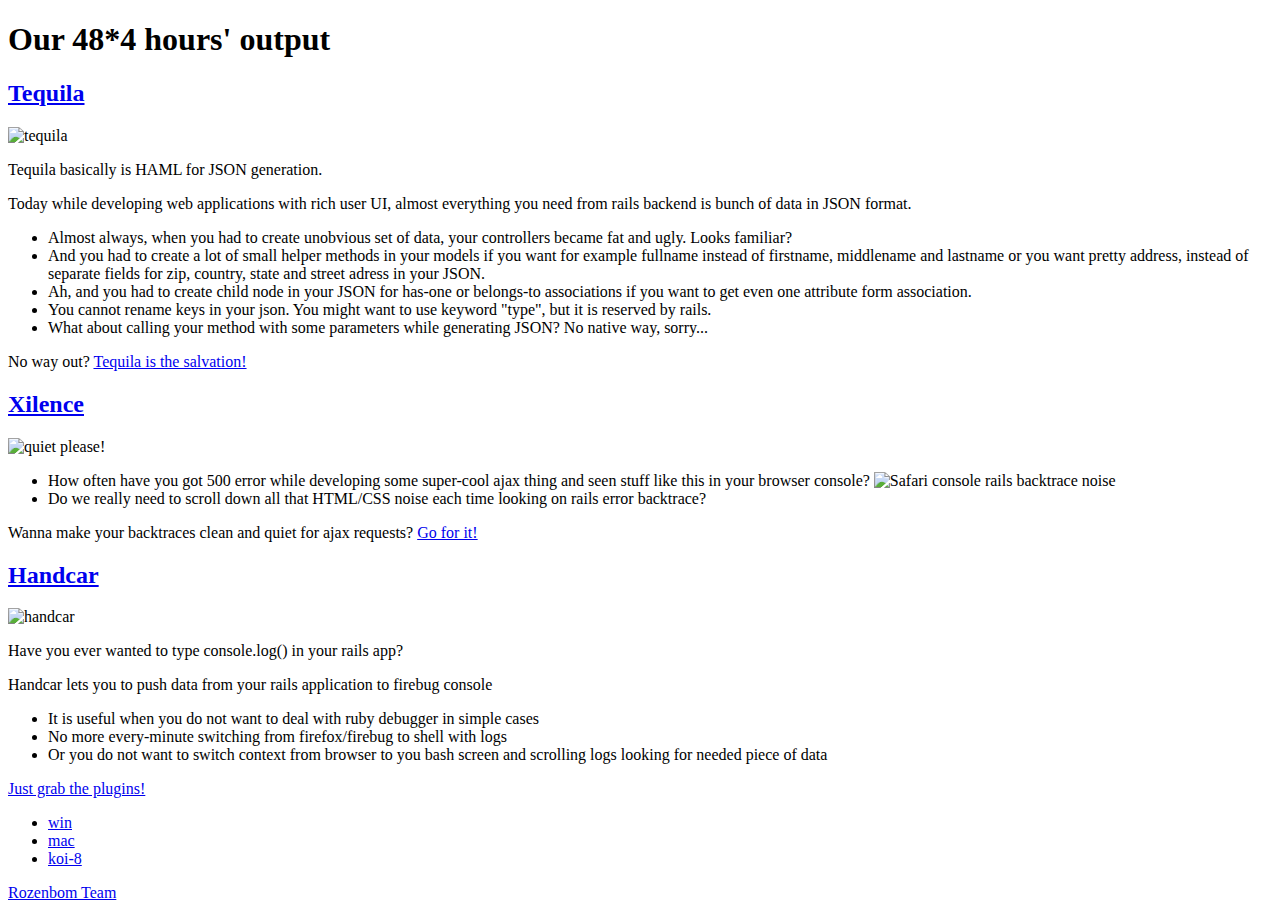
==== index.html @ 518a5fc1 "fixing links" ====
<!DOCTYPE html PUBLIC "-//W3C//DTD XHTML 1.0 Strict//EN" "http://www.w3.org/TR/xhtml1/DTD/xhtml1-strict.dtd">
<head>
<title></title>
<script type="text/javascript" src="/javascripts/jquery.js"></script>
<script type="text/javascript" src="/javascripts/application.js"></script>
<link rel="stylesheet" href="/stylesheets/application.css" type="text/css" />
</head>
<body>
<div id='wrap'>
<div id='header'>
<div id='content'>
<h1>Our 48*4 hours' output</h1>
<div class='block' id='tequila'>
<h2>
<a href="/tequila.html">Tequila</a>
</h2>
<div class='desc'>
<div class='img'>
<img alt='tequila' src='/images/tequila.png' />
</div>
<p>
Tequila basically is HAML for JSON generation.
</p>
<p>
Today while developing web applications with rich user UI,
almost everything you need from rails backend is bunch of data in JSON format.
</p>
<ul>
<li>
Almost always, when you had to create unobvious set of data,
your controllers became fat and ugly. Looks familiar?
<script src='http://gist.github.com/173322.js'></script>
</li>
<li>
And you had to create a lot of small helper methods in your models if you want for example
fullname instead of firstname, middlename and lastname or
you want pretty address, instead of separate fields for zip, country, state and street adress in your JSON.
</li>
<li>
Ah, and you had to create child node in your JSON for has-one or belongs-to associations if you want to get even one attribute form association.
</li>
<li>
You cannot rename keys in your json. You might want to use keyword "type", but it is reserved by rails.
</li>
<li>
What about calling your method with some parameters while generating JSON? No native way, sorry...
</li>
</ul>
<p>
No way out?
<a href="/tequila.html">Tequila is the salvation!</a>
</p>
</div>
</div>
<div class='block' id='xilence'>
<h2>
<a href="/xilence.html">Xilence</a>
</h2>
<div class='desc'>
<div class='img'>
<img alt='quiet please!' src='/images/xilence.png' />
</div>
<ul>
<li>
How often have you got 500 error while developing some super-cool ajax thing
and seen stuff like this in your browser console?
<img alt='Safari console rails backtrace noise' src='/images/safari-console-rails-backtrace.png' />
</li>
<li>Do we really need to scroll down all that HTML/CSS noise each time looking on rails error backtrace?</li>
</ul>
<p>
Wanna make your backtraces clean and quiet for ajax requests?
<a href="/xilence.html">Go for it!</a>
</p>
</div>
</div>
<div class='block' id='handcar'>
<h2>
<a href="/handcar.html">Handcar</a>
</h2>
<div class='desc'>
<div class='img'>
<img alt='handcar' src='/images/handcar.png' />
</div>
<p>
Have you ever wanted to type console.log() in your rails app?
<script src='http://gist.github.com/173543.js'></script>
</p>
<p>
Handcar lets you to push data from your rails application to firebug console<br/>
<ul>
<li>
It is useful when you do not want to deal with ruby debugger in simple cases
</li>
<li>
No more every-minute switching from firefox/firebug to shell with logs
</li>
<li>
Or you do not want to switch context from browser to you bash screen and scrolling logs looking for needed piece of data
</li>
</ul>
</p>
<p>
<a href="/handcar.html">Just grab the plugins!</a>
</p>
</div>
</div>

</div>
</div>
<div id='navcontainer'>
<ul id='navlist'>
<li>
<a href='#'>win</a>
</li>
<li>
<a href='#'>mac</a>
</li>
<li>
<a href='#'>koi-8</a>
</li>
<li id='kidding' style='display:none'>
just kidding :)
</li>
</ul>
</div>
<div id='footer'>
<a href="/team.html">Rozenbom Team</a>
</div>
</div>
<script type='text/javascript'>
  //<![CDATA[
    j(document).ready(function(){
      j('#navlist a').click(function(){
        j('#kidding').show().fadeOut(4000);
        return false;
      });
    })
  //]]>
</script>
</body>
<script type="text/javascript">
var gaJsHost = (("https:" == document.location.protocol) ? "https://ssl." : "http://www.");
document.write(unescape("%3Cscript src='" + gaJsHost + "google-analytics.com/ga.js' type='text/javascript'%3E%3C/script%3E"));
</script>
<script type="text/javascript">
try {
var pageTracker = _gat._getTracker("UA-103317-6");
pageTracker._trackPageview();
} catch(err) {}</script>
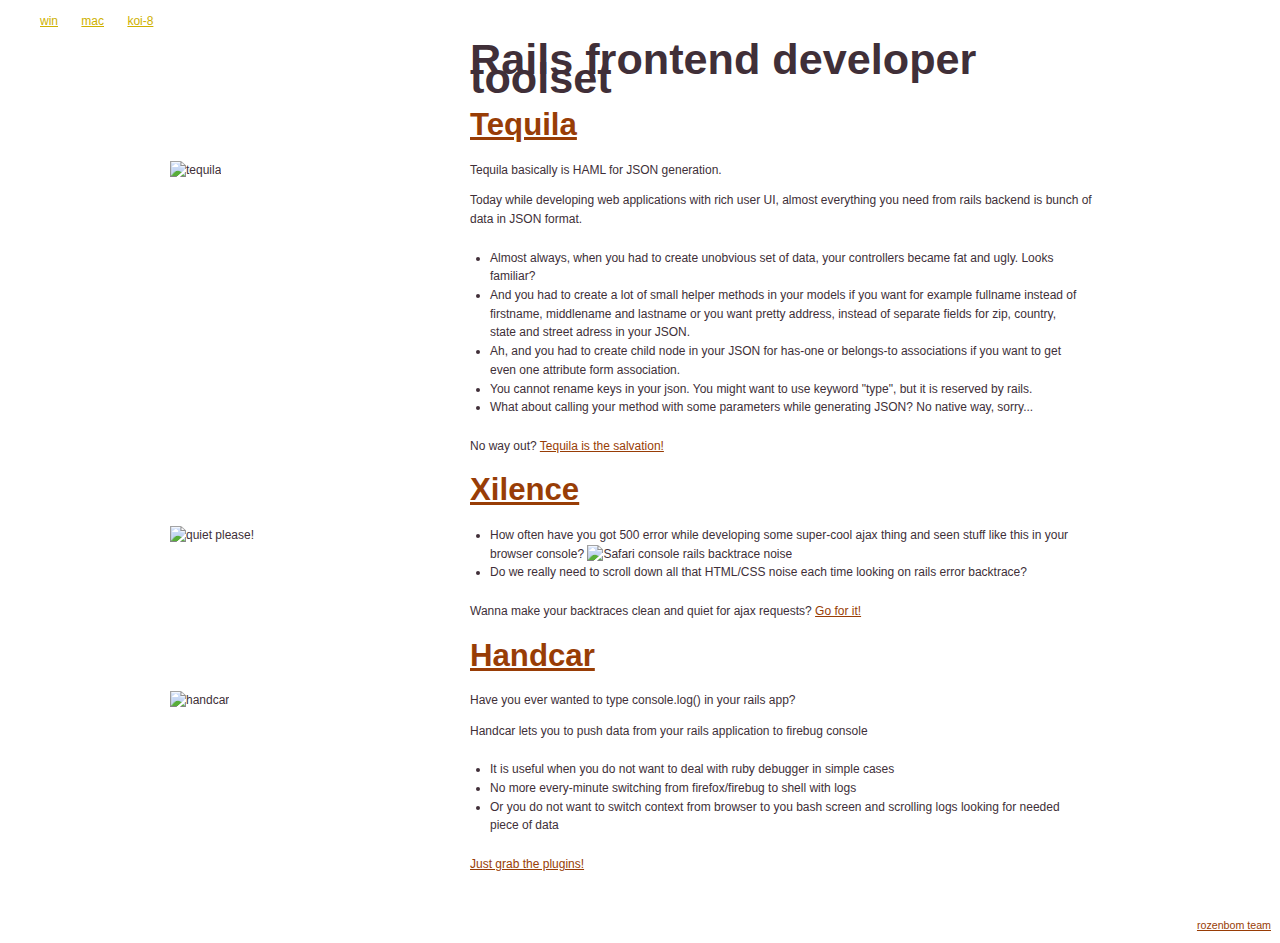
==== commit a3654c0c: "titles & descriptions" ====
--- a/index.html
+++ b/index.html
@@ -3,13 +3,15 @@
 <title></title>
 <script type="text/javascript" src="/javascripts/jquery.js"></script>
 <script type="text/javascript" src="/javascripts/application.js"></script>
+<script type="text/javascript" src="http://use.typekit.com/gph4gke.js"></script>
+<script type="text/javascript">try{Typekit.load();}catch(e){}</script>
 <link rel="stylesheet" href="/stylesheets/application.css" type="text/css" />
 </head>
 <body>
 <div id='wrap'>
 <div id='header'>
 <div id='content'>
-<h1>Our 48*4 hours' output</h1>
+<h1>Rails frontend developer toolset</h1>
 <div class='block' id='tequila'>
 <h2>
 <a href="/tequila.html">Tequila</a>
--- a/stylesheets/application.css
+++ b/stylesheets/application.css
@@ -0,0 +1,112 @@
+body {
+  background: white;
+  margin: 0;
+  font: 9pt/14pt 'Lucida Grande', Verdana, Helvetica, sans-serif; }
+
+a {
+  color: #983D06;
+  text-decoration: underline; }
+  a:hover {
+    color: #983D06; }
+  a:visited {
+    color: #CEB100; }
+    a:visited:hover {
+      color: #983D06; }
+  a img {
+    border: 0; }
+
+#header {
+  width: 960px;
+  margin-left: auto;
+  margin-right: auto;
+  text-align: center;
+  border: 0;
+  padding: 0; }
+
+h1 {
+/*  font-family: Georgia;*/
+  font-size: 3.6em;
+/*  font-style: italic; */
+  }
+
+h2 {
+/*  font-family: Georgia;*/
+  font-size: 2.6em;
+/*  font-style: italic; */
+  }
+
+h3 {
+/*  font-family: Georgia;*/
+  font-size: 1.3em;
+/*  font-style: italic; */
+  }
+
+h4 {
+/*  font-family: Georgia;*/
+  font-size: 1em;
+/*  font-style: italic; */
+  }
+
+.img {
+  float: left;
+  height: 0px; }
+  .img img {
+    position: relative;
+    right: 300px; }
+
+#wrap {
+  width: 100%;
+  margin-left: auto;
+  margin-right: auto; }
+
+#container {
+  margin-right: 25%; }
+
+#content {
+  background: transparent;
+  width: 629px;
+  margin-top: 0;
+  padding: 21px;
+  color: #402F38;
+  text-align: left;
+  float: right; }
+  #content ul {
+    padding: 0;
+    margin: 20px; }
+    #content ul li {
+      padding: 0;
+      margin: 0;
+      list-style-image: url(/images/0163_red-rose.png); }
+
+#navcontainer {
+  float: left; }
+
+#navlist li {
+  list-style-type: none;
+  display: inline;
+  text-align: right;
+  padding-right: 20px;
+  font-family: 'Lucida Grande', Verdana, Helvetica, sans-serif;
+  font-size: 12px;
+  text-transform: lowercase;
+  color: #666666; }
+  #navlist li a:link {
+    color: #CEB100; }
+  #navlist li a:visited {
+    color: #222; }
+  #navlist li a:hover {
+    color: #983D06; }
+
+.content {
+  padding: 21px;
+  text-align: justify;
+  font: 9pt/14pt 'Lucida Grande', Verdana, Helvetica, sans-serif; }
+
+#footer {
+  width: 100%;
+  padding: 9px;
+  text-align: right;
+  text-transform: lowercase;
+  font: 8pt/14pt 'Lucida Grande', Verdana, Helvetica, sans-serif;
+  color: #333333;
+  float: right; }
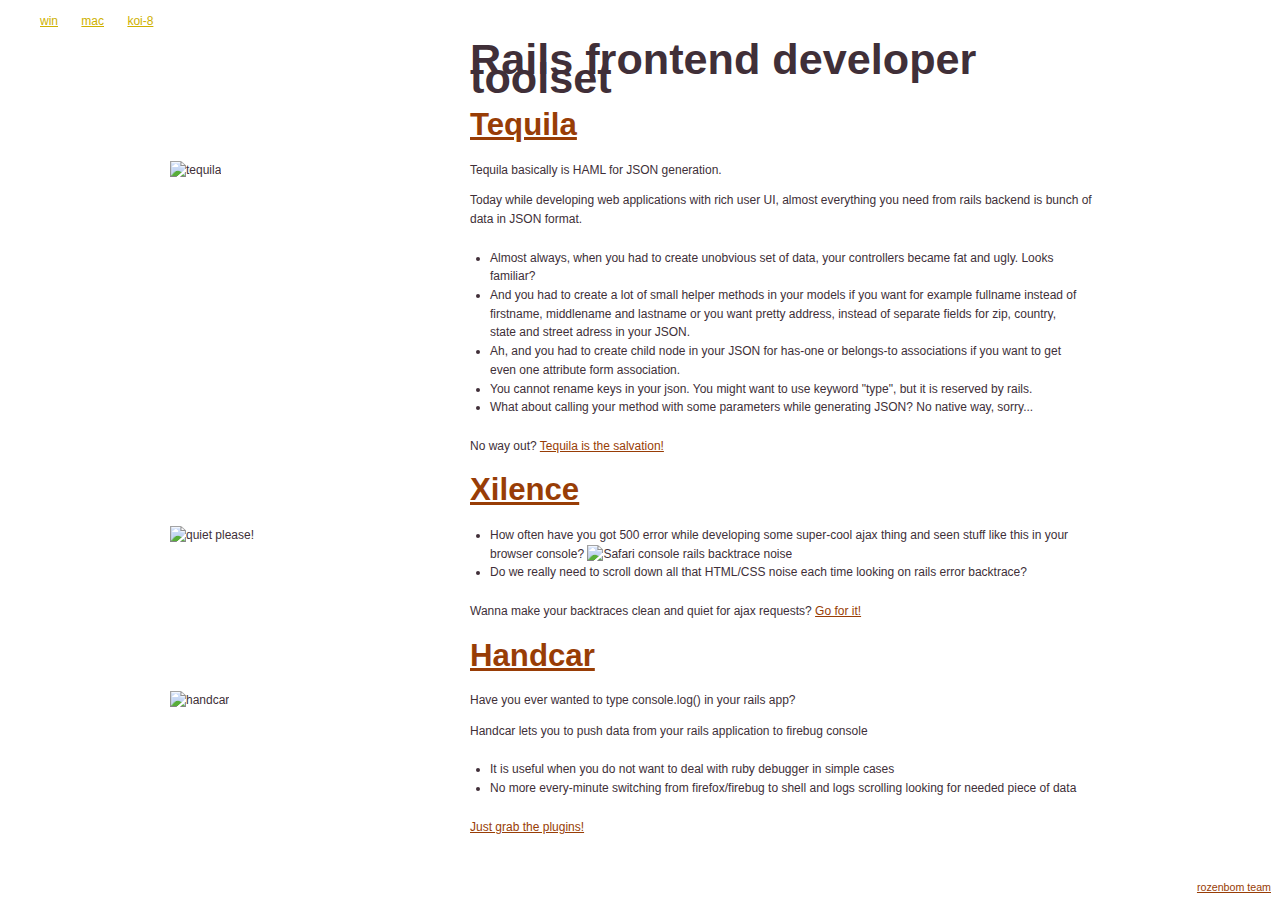
==== commit b84161c4: ".." ====
--- a/index.html
+++ b/index.html
@@ -1,6 +1,6 @@
 <!DOCTYPE html PUBLIC "-//W3C//DTD XHTML 1.0 Strict//EN" "http://www.w3.org/TR/xhtml1/DTD/xhtml1-strict.dtd">
 <head>
-<title></title>
+<title>Rails frontend developer toolset</title>
 <script type="text/javascript" src="/javascripts/jquery.js"></script>
 <script type="text/javascript" src="/javascripts/application.js"></script>
 <script type="text/javascript" src="http://use.typekit.com/gph4gke.js"></script>
@@ -95,10 +95,7 @@
 It is useful when you do not want to deal with ruby debugger in simple cases
 </li>
 <li>
-No more every-minute switching from firefox/firebug to shell with logs
-</li>
-<li>
-Or you do not want to switch context from browser to you bash screen and scrolling logs looking for needed piece of data
+No more every-minute switching from firefox/firebug to shell and logs scrolling looking for needed piece of data
 </li>
 </ul>
 </p>
